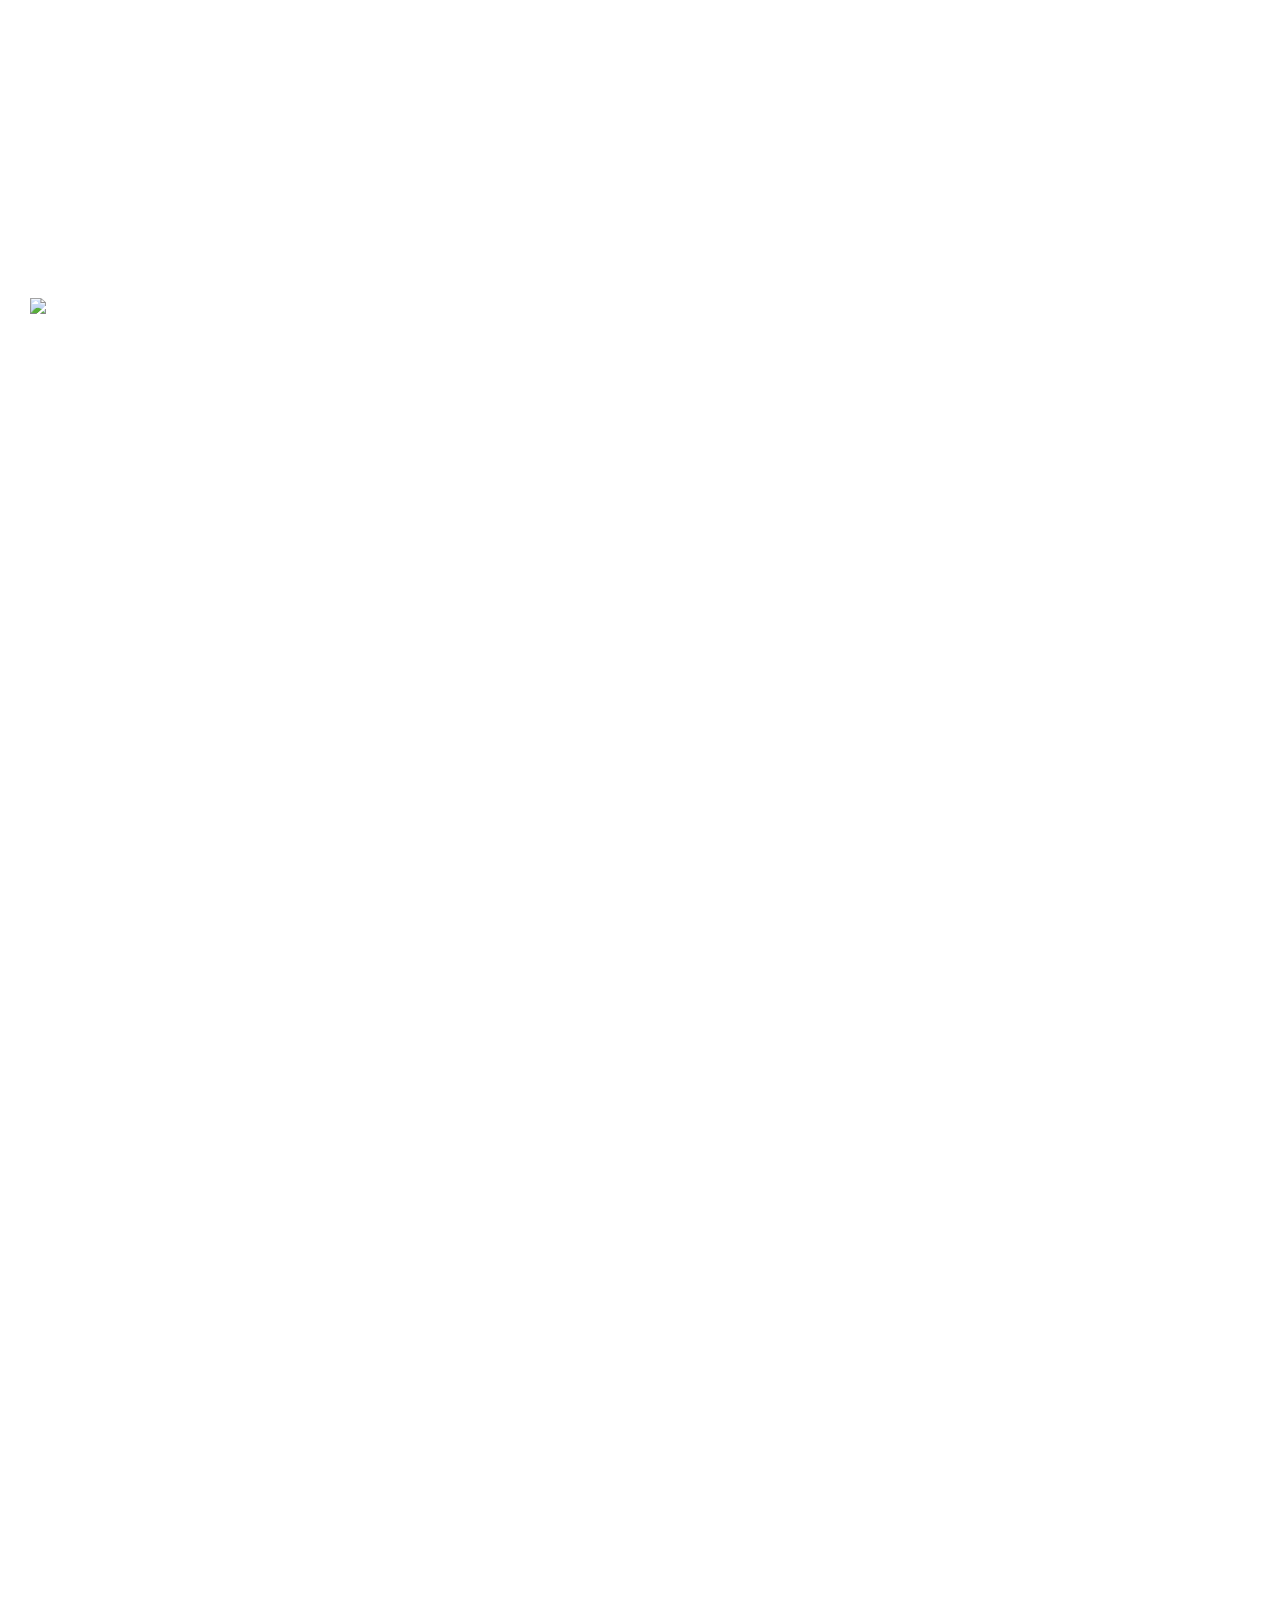
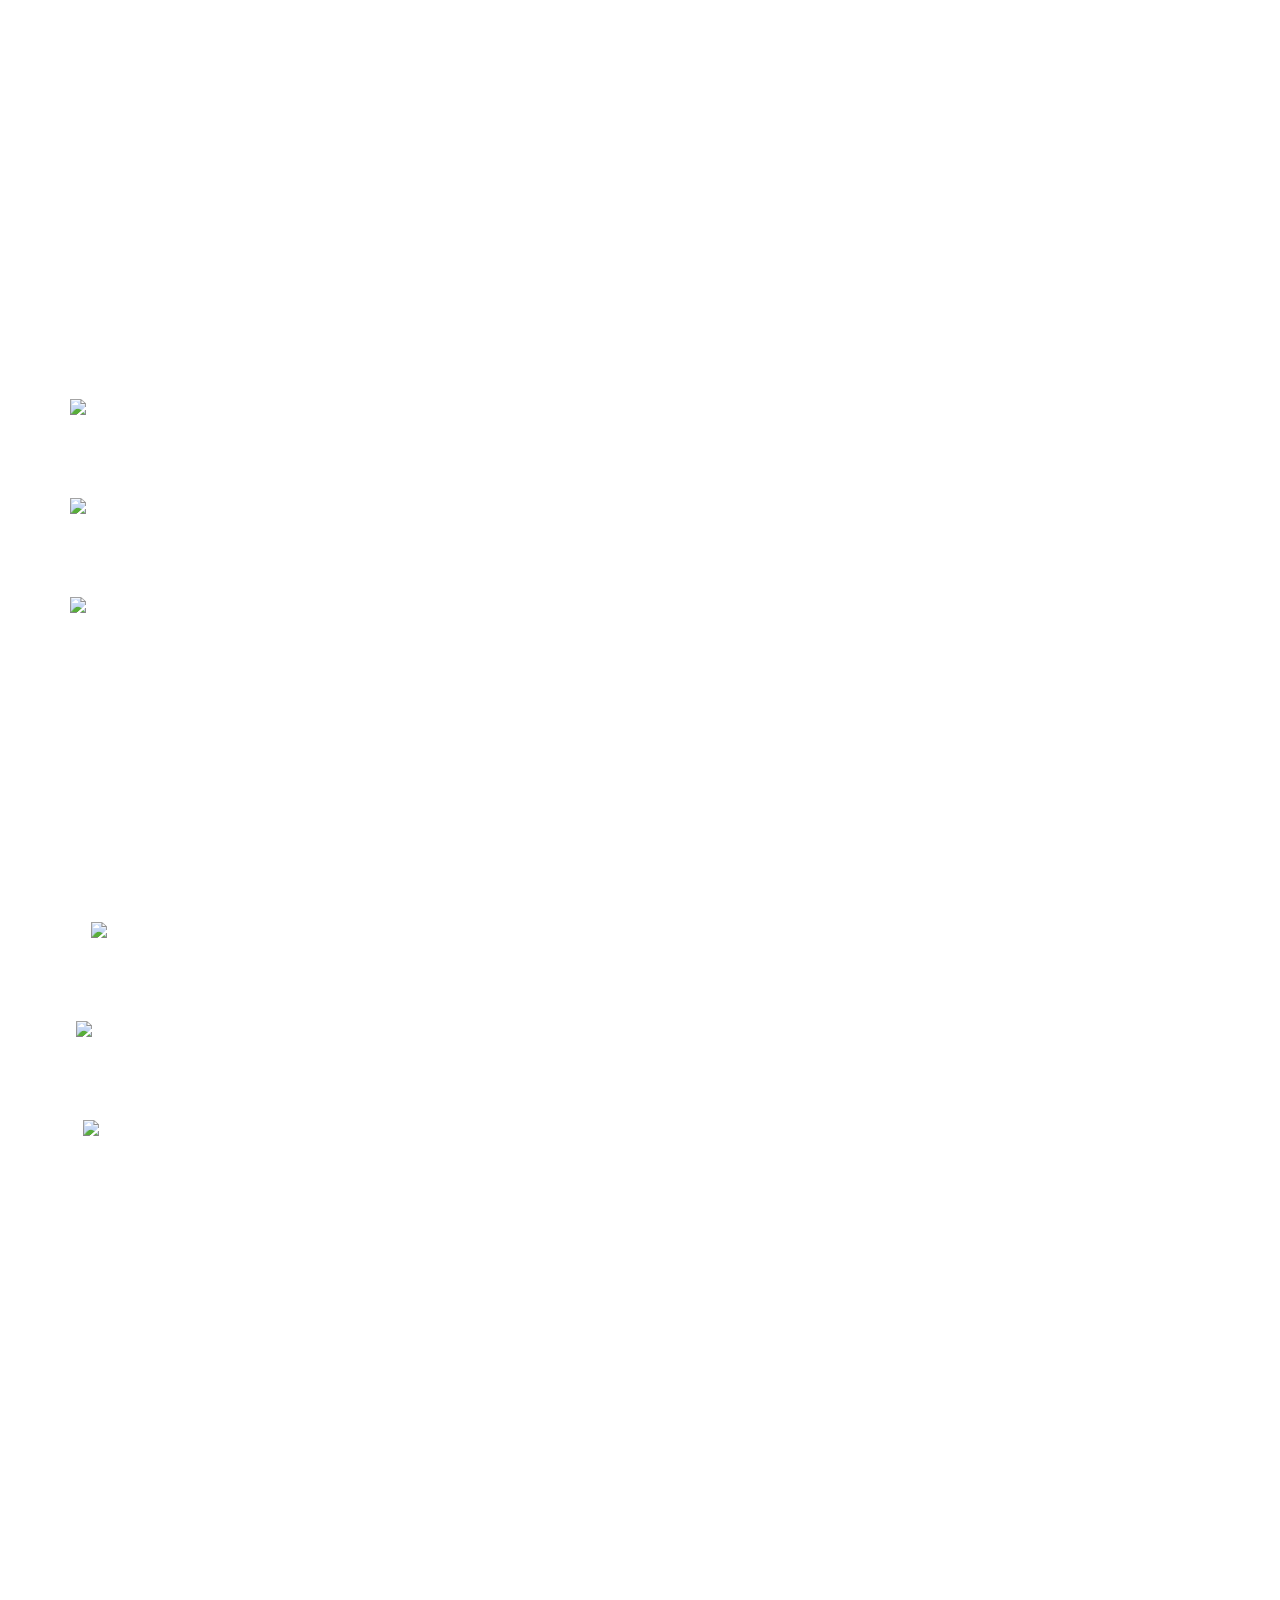
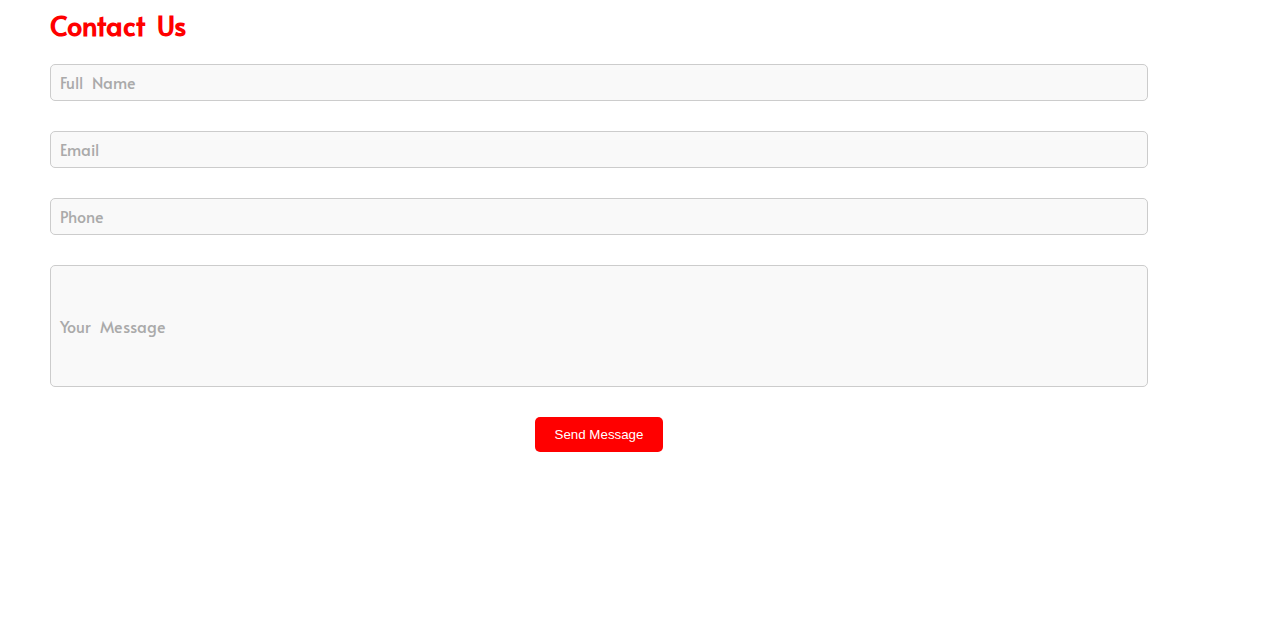
==== index.html @ 54fe3d12 "Update index.html" ====
<!DOCTYPE html>
<html lang="en">
<head>
    <meta charset="UTF-8">
    <meta name="nidhi mechanical works" content="rathod mechanic works ">
    <title>Nidhi Mechanical Works </title>
    <link rel="stylesheet" href="nmw.css">
    <link rel="stylesheet" href="https://cdnjs.cloudflare.com/ajax/libs/font-awesome/4.7.0/css/font-awesome.min.css">
    <link href='https://fonts.googleapis.com/css?family=Alata' rel='stylesheet'>
</head>
<body>
    <header>
        <h1>Nidhi Mechanical Works
        </h1>
        <nav>
            <ul>
              
               <li><a href="#home">Home</a></li> 
                <li><a href="#work">Work</a></li> 
                <li><a href="#about">About Us</a></li>
                 <li><a href="#gallery"> Gallery</a></li>
                <li><a href="#contact">Contact</a></li>
            </ul>
        </nav>
    </header>
       
       <!-- Home -->
       
       
    <section id="home">
        <h2>Welcome to Our Factory</h2> <br>
        <div class="factory">
          
       <div class="img">
        <img src="https://i.imgur.com/07SWinm.jpeg" alt="factory"  height="5%"
        width="97%"
         /></div> 
        </div>
        <p>We are glad you came to our web site.   
          
          We specialize in high-precision iron cutting for various industrial.
          </p>  <br>
        <h2> 
        What we have and what we do ?
        </h2>
        <p>
        We have good machines. So we are doing a good work for the customers. We have all foreign machines. <br>
           Nidhi Mechanic Works, a company started in the year 2003  with the objective of manufacturing and being the best in quality turning work and shafting.We Preparing shafting of drawing machine, preparing shafting of drill machine. and to do finishing work in all such safting.</p>
       
    </section>
    
    
    <!-- work -->
    
    
    <section id="work">
       <br>  <h2>Our Work</h2>
       <br>  <ul>
            <li> Round cutting of safting</li>
            <li>Keyways in Safting</li>
            <li> To hall in Safting</li>
            <li> Safting Grinding for Finishing Work</li>
        </ul>
      <br>   <h2> Why choose Us </h2>
     <br>    <ul>
          <li>Good Work</li>
          <li>Good Finishing</li>
          <li>Affordable Price </li>
          <li>20+ years Experience</li>
          <li>Good machinery Work</li>
        </ul>
    </section>
    
    <!-- About -->
    
    
    
    <section id="about">
      <br>   <h2>About Us</h2>
      <br>   <p>We are a leading provider of iron cutting Work with over 20 years of experience in the industry.</p>
      <br>   <p> Nidhi Mechanical Works, a company started in the year 2003 with the objective of manufacturing and being the best in quality turning shafting works.
          Strength and Durability in our Products are the Trust of our Happy Customers Our mission is to provide high quality work at affordable prices.
            In onler to reach high production demand, we have a very established infrastructure. Our factory are located in Bhavnagar, Gujarat, We have a very high capable group of work as well as good management and good human resource for regular production.</p>
    </section>
    
    
    <!-- gallery -->
    
    
    <section id="gallery">
      
     <br>  <h2>Gallery</h2>
      <br>
      
         
          <h4>Our Machine picture.</h4>
          <div class="photo">
            <ul>
         <div class="img"> 
          <li>
        <h5>lathe Machine</h5>
        <img src="https://encrypted-tbn0.gstatic.com/images?q=tbn:ANd9GcSq-phpuHJyhVMEhT5Mqa6Eh9kjVAlVSF0t5LxPYrypfiownYCtOdJMGN9v&s=10" alt="lathe machine"
        height="3%"
        width="90%"> 
        </li></div> 
        
        <div class="img">
       <li>
        <h5>Milling Machine</h5>
        <img src="https://i.imgur.com/EihveSN.jpeg" alt="Milineg Machine"
        height="6%"
        width="90%">
        </li> </div> 
        
        <div class="img">
        <li>
        <h5>Drill Machine</h5>
         <img src="https://i.imgur.com/UldyPXy.jpeg" alt="Drill Machjne"
         height="3%"
         width="90%">
         </li></div> 
          </ul>
          </div>
           <br>
           
           
            <h4> Our Work Photo</h4> 
            <div class="photo">
           <ul>
          <br>
           <div class="img">
           <li>
              <h5>Rope Machine shaft</h5> 
              <img src="https://i.imgur.com/I9YmWZI.jpeg" alt="rope shaft"
              height="3%"
              width="90%">
              </li></div> 
        
       <div class="img">
        <li>
          <h5>rope machine shaft</h5>
            <img src="https://i.imgur.com/Wcy3KSw.jpeg" alt="rope machine"
            height="3%"
            width="90%">
        </li></div> 
        
        
        <div class="img">
        <li>
          <h5>rope machine shaft</h5>
          <img src="https://i.imgur.com/yXbHE1p.jpeg" alt="rope Twister"
          height="5%"
           width="90%">
        </li></div> 
       
       
           <div class="img">
             <li>
          <h5>rope machine shaft</h5>
          <img src="https://i.imgur.com/FKo4Sv0.jpeg" alt="rope Twister"
          height="3%"
           width="90%">
        </li></div> 
           
          <div class="img">
          <li>
          <h5>Keyway</h5>
          <img src="https://i.imgur.com/VtBjULL.jpeg" alt="key ways"
          height="5%"
           width="90%">
        </li>
           </div> 
            
          </ul>
          
          
           </div>
    </section>
    
    
    <!-- contact -->
    
    
    
    <section id="contact">
      <br>   <h2>Contact Us</h2>
        <a href="mailto:rathodvivek631@gmail.com"><i class="fa fa-envelope" style="font-size:18px">rathodvivek631@gmail.com</i></a>
   <br>
        <a href="tel:+91-8735890374"><i class="fa fa-phone" style="font-size:18px">+91-8735890374</i></a>
       
         <br>
        <a href="">
          <i class="fa fa-address-card" style="font-size:18px"> 60 - Parmeshwar park , Top-3 Circal , Bhavnagar,
         Gujarat - 364002</i>  </a>
       
       
       
     <div class="icon">
     <a href="https://www.instagram.com/rathod_3075"><i class="fa fa-instagram" style="font-size:18px"> Instagram</i> </a>
     
      <br>
    <a href="https://wa.me/qr/QIV6PLJ7AFIHM1"><i class="fa fa-whatsapp" style="font-size:18px">WhatsApp 
     </i></a>
     <br>
     
    <a href="https://www.facebook.com/profile.php?id=100091670036107&mibextid=ZbWKwL"><i class="fa fa-facebook" style="font-size:18px"> Facebook</i></a
    
      <br>
    <a href="tel+918735890374"><i class="fa fa-phone" style="font-size:18px">phone no</i></a>
      </div>
     
      <br>
      <br>
      
<!-- <form> -->

    <div class="contact-form">
        <h2>Contact Us</h2>
        <form action="mailto: rathodvivek631@gmail.com" method="post">
         
            <div class="input-box">
                <input type="text" name="name" required>
                <label for="name">Full Name</label>
            </div>
            <div class="input-box">
                <input type="email" name="email" required>
                <label for="email">Email</label>
            </div>
            <div class="input-box">
                <input type="tel" name="phone" required>
                <label for="phone">Phone</label>
            </div>
            <div class="input-box">
                <textarea name="message" required></textarea>
                <label for="message">Your Message</label>
            </div>
            <div class="submit-btn">
                <button type="submit">Send Message</button>
            </div>
    </div>
</html>
        
        
    </section>
    
    
    <!-- footer -->
    
    <footer>
               <a href="#">Home</a>
								<a href="#work">Work</a> 
								<br>
								<a href="#about">About us</a>
								<a href="#gallery">Gallery</a> 
								<a href="#contact">Contact</a>
								
        <p>&copy; 2024 Rathod Mechanical Works</p>
    </footer>
</body>
</html>
---- nmw.css ----
body {
    font-family: 'Alata';font-size: 18px;
    margin: 0;
    padding: 0;
    color: white;
    background-image: url(https://cdn.photoroom.com/v2/image-cache?path=gs://background-7ef44.appspot.com/backgrounds_v3/black/Photoroom_black_background_extremely_fine_texture_only_black_co_c756a0c0-4895-4275-845b-7a20f085e432.jpg);
    background-size: cover;
    word-spacing: 5px;
    
}

header {
    background-image: url(https://cdn.photoroom.com/v2/image-cache?path=gs://background-7ef44.appspot.com/backgrounds_v3/black/Photoroom_black_background_extremely_fine_texture_only_black_co_c756a0c0-4895-4275-845b-7a20f085e432.jpg);
    color: #fff;
    background-size: cover;
    padding: 1em 0;
    text-align: center;
    word-spacing: 10px;
}

header h1 {
    margin: 1%;
    text-shadow: 4px 5px 20px white;
    transform: unset 10px;
    translate: 6s ;
    
}

h2{
  text-align: center;
  color: white;
  text-shadow: 5px 2px 25px white;
  
}

nav ul {
    list-style-type: none;
    padding: 0;
    text-shadow: 5px 10px 18px red;
}

nav ul li {
    display: inline;
    margin: 0 10px;
}

nav ul li a {
    color: white;
    text-decoration: underline;
}


section {
    padding: 20px;
    margin: 10px;
}

section h2 {
    color: white;
}
a {
  color: white;
  text-shadow: 5px 10px 25px white;
}
footer {
    word-spacing: 10px;
    color: #fff;
    text-align: center;
    padding: 10px 0;
    width: 100%;
    text-shadow: 5px 10px 26px white;
    background-image: url(https://cdn.photoroom.com/v2/image-cache?path=gs://background-7ef44.appspot.com/backgrounds_v3/black/Photoroom_black_background_extremely_fine_texture_only_black_co_c756a0c0-4895-4275-845b-7a20f085e432.jpg);
    background-size: cover;
}

footer a {
  margin: 0 10px;
  color: white;
}


.icon a{
  color: white;
  text-shadow: 5px 10px 25px white;
} 

.img{ 
  
  display: flex ;
  align-items: center;
}

.icon:hover{
  color: #f5f5f5;
  transition: 6s;
}

.img:active{ 
  filter: drop-shadow(5px 5px 20px white );
}

a:hover {
    color: black;
    text-decoration: double;
    filter: drop-shadow(10px 7px 10px darkblue);
}

nav ul li a:hover {
    color: black;
    text-decoration: double;
}


nav ul li a:active{
  text-shadow: 2px 2px 13px darkcyan;
}

.photo {
    perspective: 1000px;
}

.photo {
    height: 400px;
    width: 98%;
    background-image: url(https://cdn.photoroom.com/v2/image-cache?path=gs://background-7ef44.appspot.com/backgrounds_v3/black/Photoroom_black_background_extremely_fine_texture_only_black_co_c756a0c0-4895-4275-845b-7a20f085e432.jpg);
    border-radius: 15px;
    overflow: scroll;
    transition: transform 0.5s;
    transform-style: preserve-3d;
    box-shadow: 0 10px 20px white;
    text-align: center;
}

.contact-form {
  padding: 20px;
    border-radius: 10px;
    box-shadow: 0 4px 20px white;
    width: 90%;
    background-image: url(https://cdn.photoroom.com/v2/image-cache?path=gs://background-7ef44.appspot.com/backgrounds_v3/black/Photoroom_black_background_extremely_fine_texture_only_black_co_c756a0c0-4895-4275-845b-7a20f085e432.jpg);
    background-size: cover;
}
.contact-form h2 {
    text-align: center;
    margin-bottom: 20px;
    color: red;
    display: flex;
}

.input-box {
  margin: auto;
    position: relative;
    margin-bottom: 30px;
    display: flex;
}

.input-box input,
.input-box textarea {
    width: 100%;
    padding: 10px;
    background-color: #f9f9f9;
    border: 1px solid #ccc;
    border-radius: 5px;
    outline: none;
    transition: 0.3s ease;
    display: flex;
}

.input-box textarea {
    height: 100px;
    resize: none;
    display: flex;
}

.input-box label {
    position: absolute;
    top: 50%;
    left: 10px;
    transform: translateY(-50%);
    color: #aaa;
    font-size: 16px;
    pointer-events: none;
    transition: 0.3s ease;
}

.input-box input:focus ~ label,
.input-box input:valid ~ label,
.input-box textarea:focus ~ label,
.input-box textarea:valid ~ label {
    top: 0;
    left: 10px;
    color: #007bff;
    font-size: 12px;
    background-color: #ffffff;
    padding: 0 5px;
}

.input-box input:focus,
.input-box textarea:focus {
    border-color: #007bff;
}

.submit-btn {
    text-align: center;
}

.submit-btn button {
    background-color: red;
    color: #ffffff;
    padding: 10px 20px;
    border: none;
    border-radius: 5px;
    cursor: pointer;
    transition: background-color 0.3s ease;
}

.submit-btn button:hover {
    background-color: #0056b3;
}
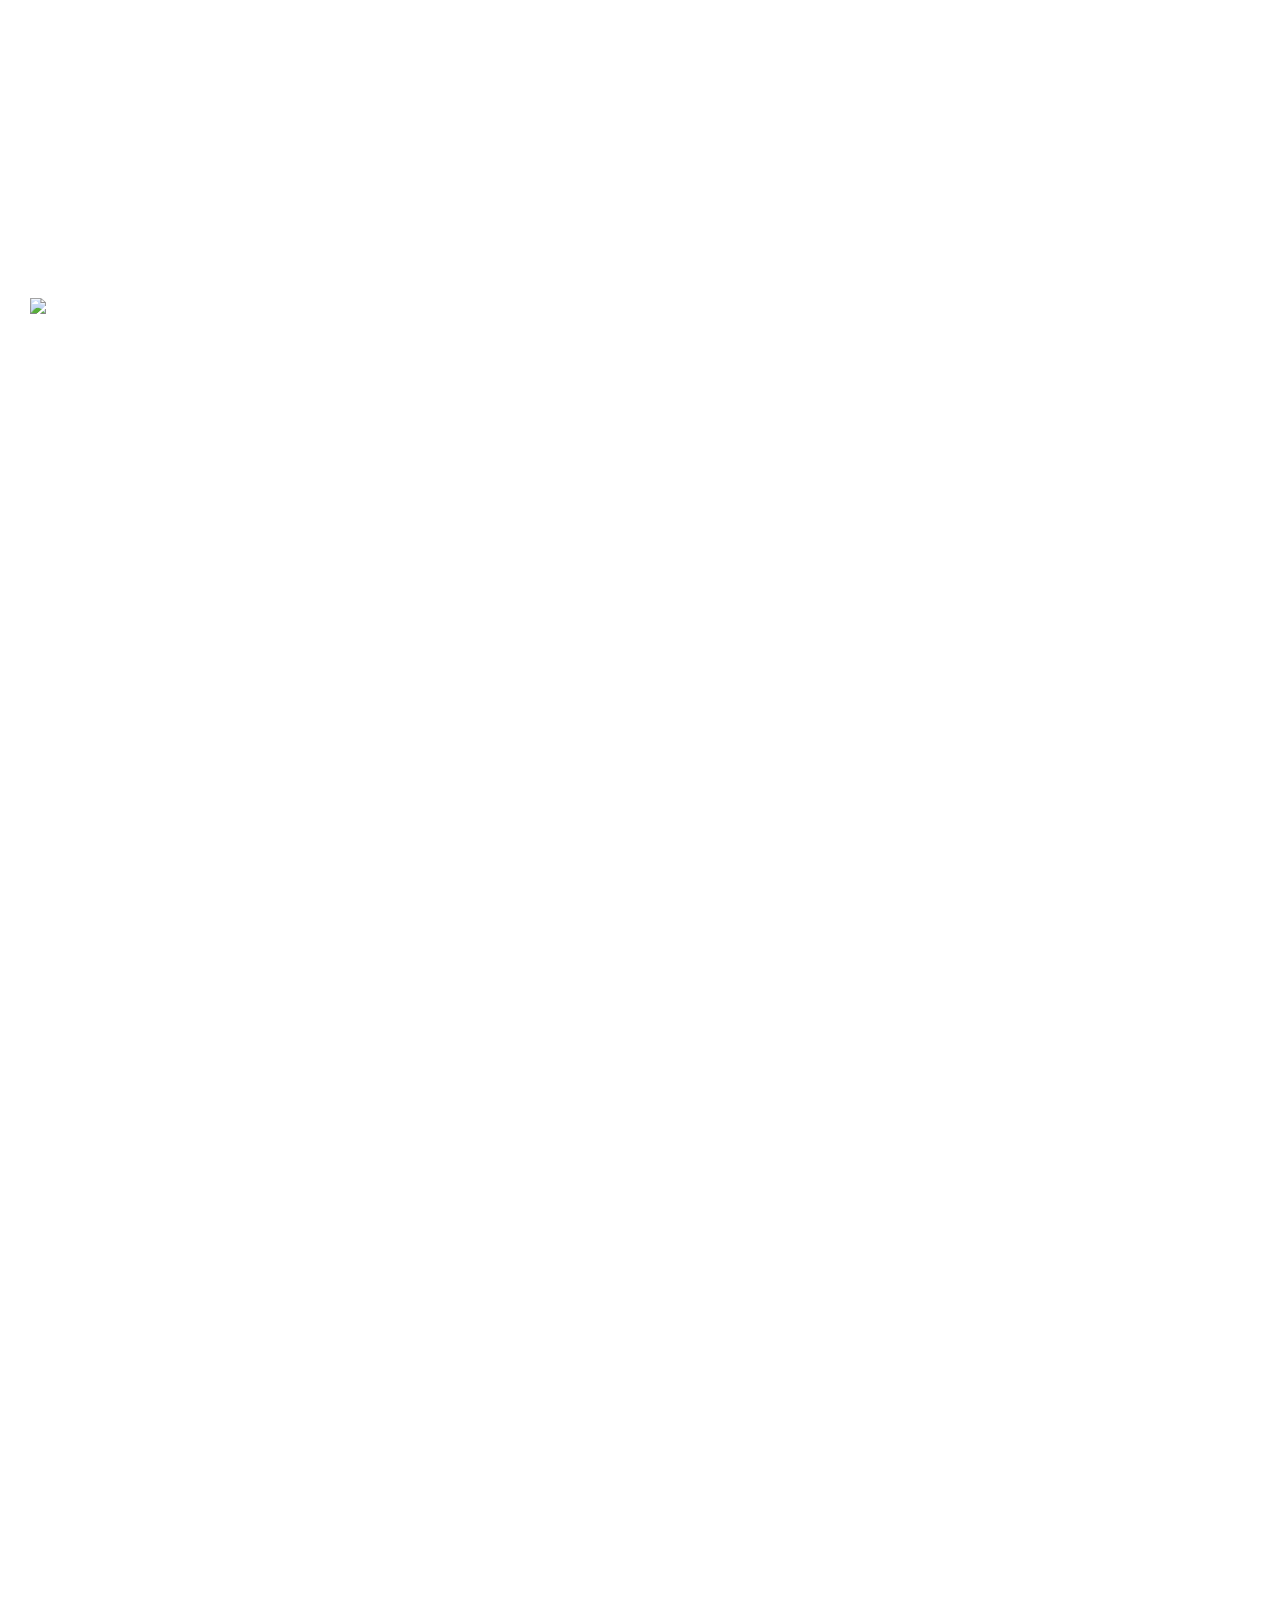
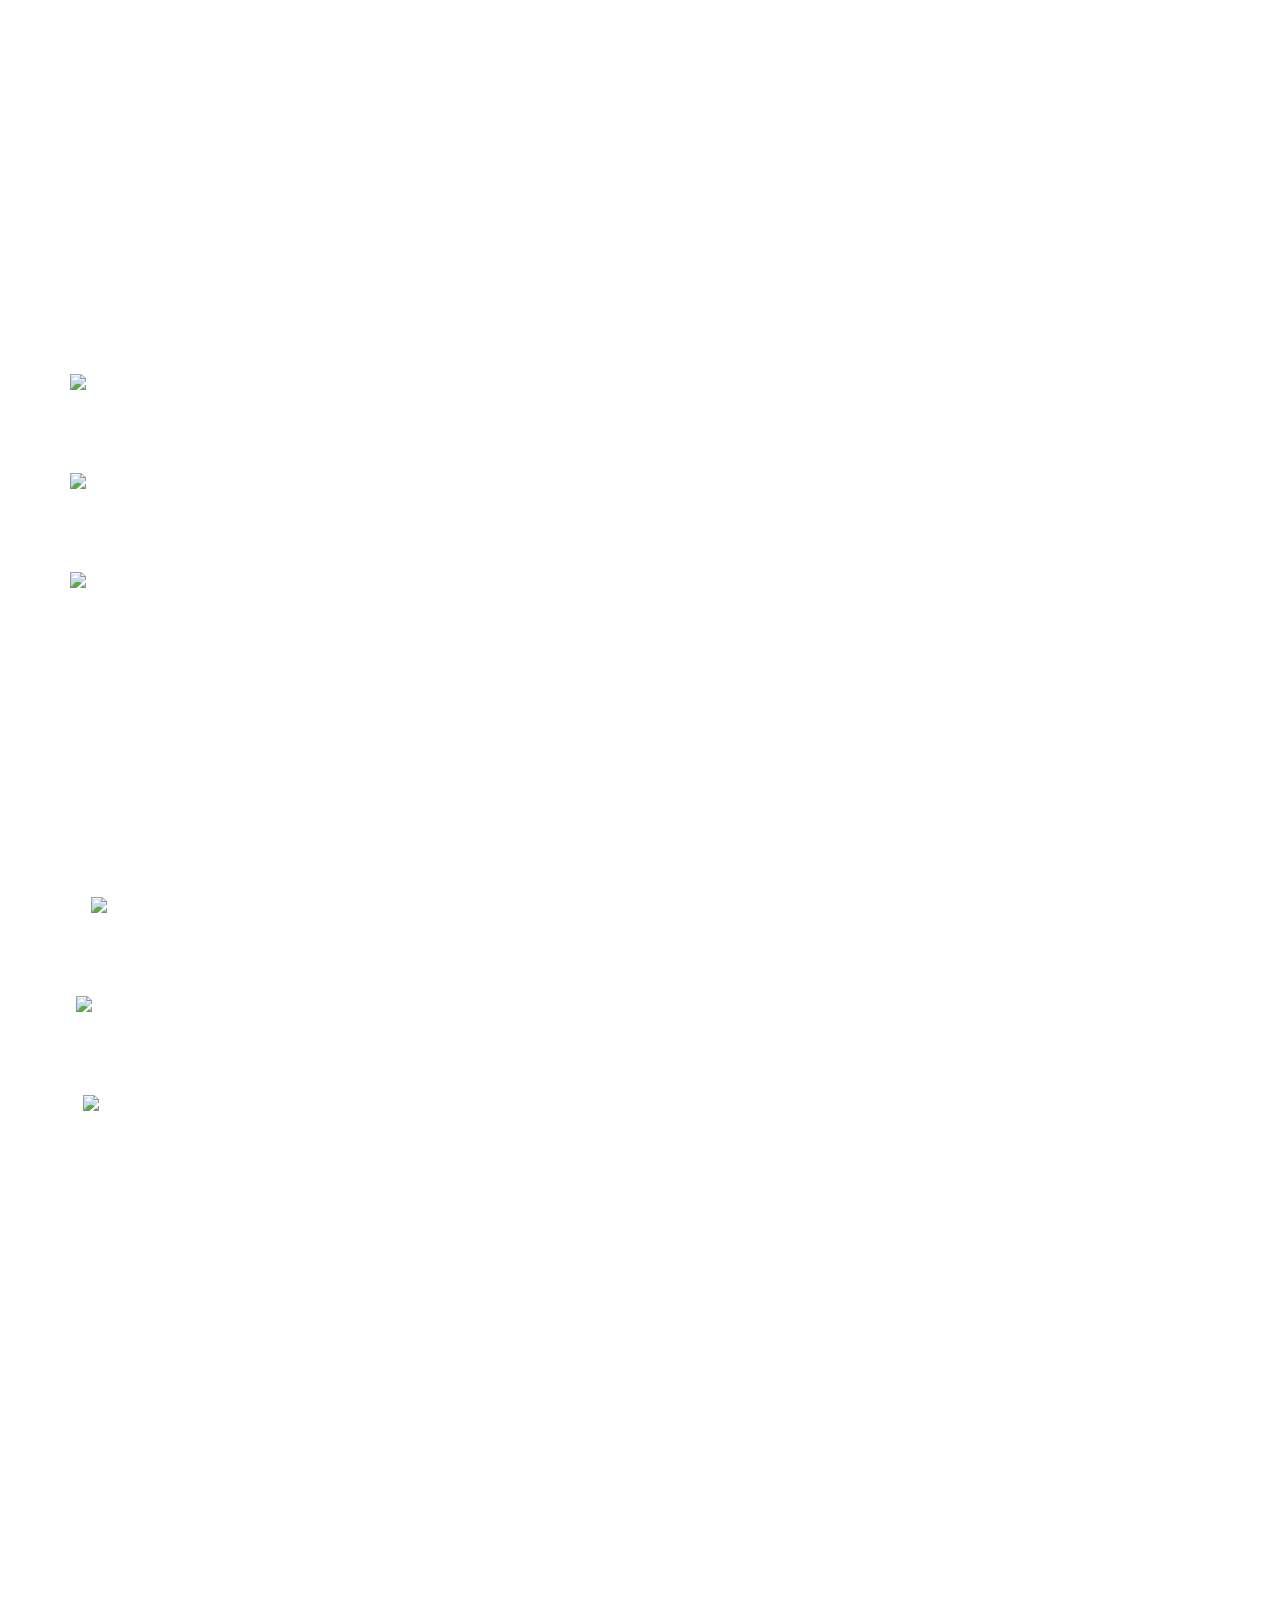
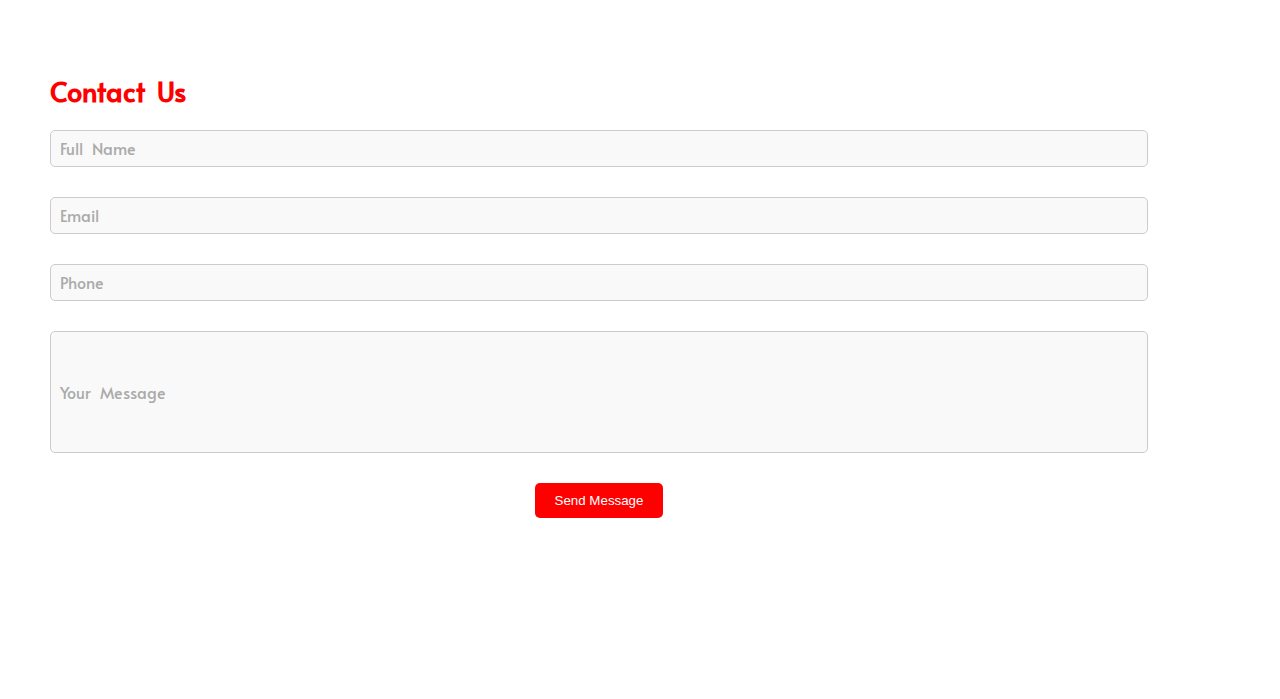
==== commit 559c9501: "Update index.html" ====
--- a/index.html
+++ b/index.html
@@ -45,7 +45,7 @@
         </h2>
         <p>
         We have good machines. So we are doing a good work for the customers. We have all foreign machines. <br>
-           Nidhi Mechanic Works, a company started in the year 2003  with the objective of manufacturing and being the best in quality turning work and shafting.We Preparing shafting of drawing machine, preparing shafting of drill machine. and to do finishing work in all such safting.</p>
+           Nidhi Mechanic Works, a company started in the year 2003  with the objective of manufacturing and being the best in quality turning work and shafting.We Preparing shafting of rope machine, preparing shafting of drill machine. and to do finishing work in all such safting.</p>
        
     </section>
     
@@ -184,29 +184,28 @@
     
     <section id="contact">
       <br>   <h2>Contact Us</h2>
-        <a href="mailto:rathodvivek631@gmail.com"><i class="fa fa-envelope" style="font-size:18px">rathodvivek631@gmail.com</i></a>
+        <a href="mailto:rathodvivek631@gmail.com"><i class="fa fa-envelope" style="font-size: 36px">rathodvivek631@gmail.com</i></a>
    <br>
-        <a href="tel:+91-8735890374"><i class="fa fa-phone" style="font-size:18px">+91-8735890374</i></a>
-       
+        <a href="tel:+91-8735890374"><i class="fa fa-phone" style="font-size: 36px">+91-8735890374</i></a>
+        <br>
          <br>
         <a href="">
-          <i class="fa fa-address-card" style="font-size:18px"> 60 - Parmeshwar park , Top-3 Circal , Bhavnagar,
+          <i class="fa fa-address-card" style="font-size: 36px"> 60 - Parmeshwar park , Top-3 Circle , Bhavnagar,
          Gujarat - 364002</i>  </a>
        
        
        
      <div class="icon">
-     <a href="https://www.instagram.com/rathod_3075"><i class="fa fa-instagram" style="font-size:18px"> Instagram</i> </a>
+     <a href="https://www.instagram.com/rathod_3075"><i class="fa fa-instagram" style="font-size:36px"> Instagram</i> </a>
      
       <br>
-    <a href="https://wa.me/qr/QIV6PLJ7AFIHM1"><i class="fa fa-whatsapp" style="font-size:18px">WhatsApp 
+    <a href="https://wa.me/qr/QIV6PLJ7AFIHM1"><i class="fa fa-whatsapp" style="font-size:36px">WhatsApp 
      </i></a>
      <br>
      
-    <a href="https://www.facebook.com/profile.php?id=100091670036107&mibextid=ZbWKwL"><i class="fa fa-facebook" style="font-size:18px"> Facebook</i></a
-    
-      <br>
-    <a href="tel+918735890374"><i class="fa fa-phone" style="font-size:18px">phone no</i></a>
+    <a href="https://www.facebook.com/profile.php?id=100091670036107&mibextid=ZbWKwL"><i class="fa fa-facebook" style="font-size:36px"> Facebook</i></a
+    
+      <br>
       </div>
      
       <br>
@@ -254,7 +253,7 @@
 								<a href="#gallery">Gallery</a> 
 								<a href="#contact">Contact</a>
 								
-        <p>&copy; 2024 Rathod Mechanical Works</p>
+        <p>&copy; 2024 Nidhi Mechanical Works</p>
     </footer>
 </body>
 </html>
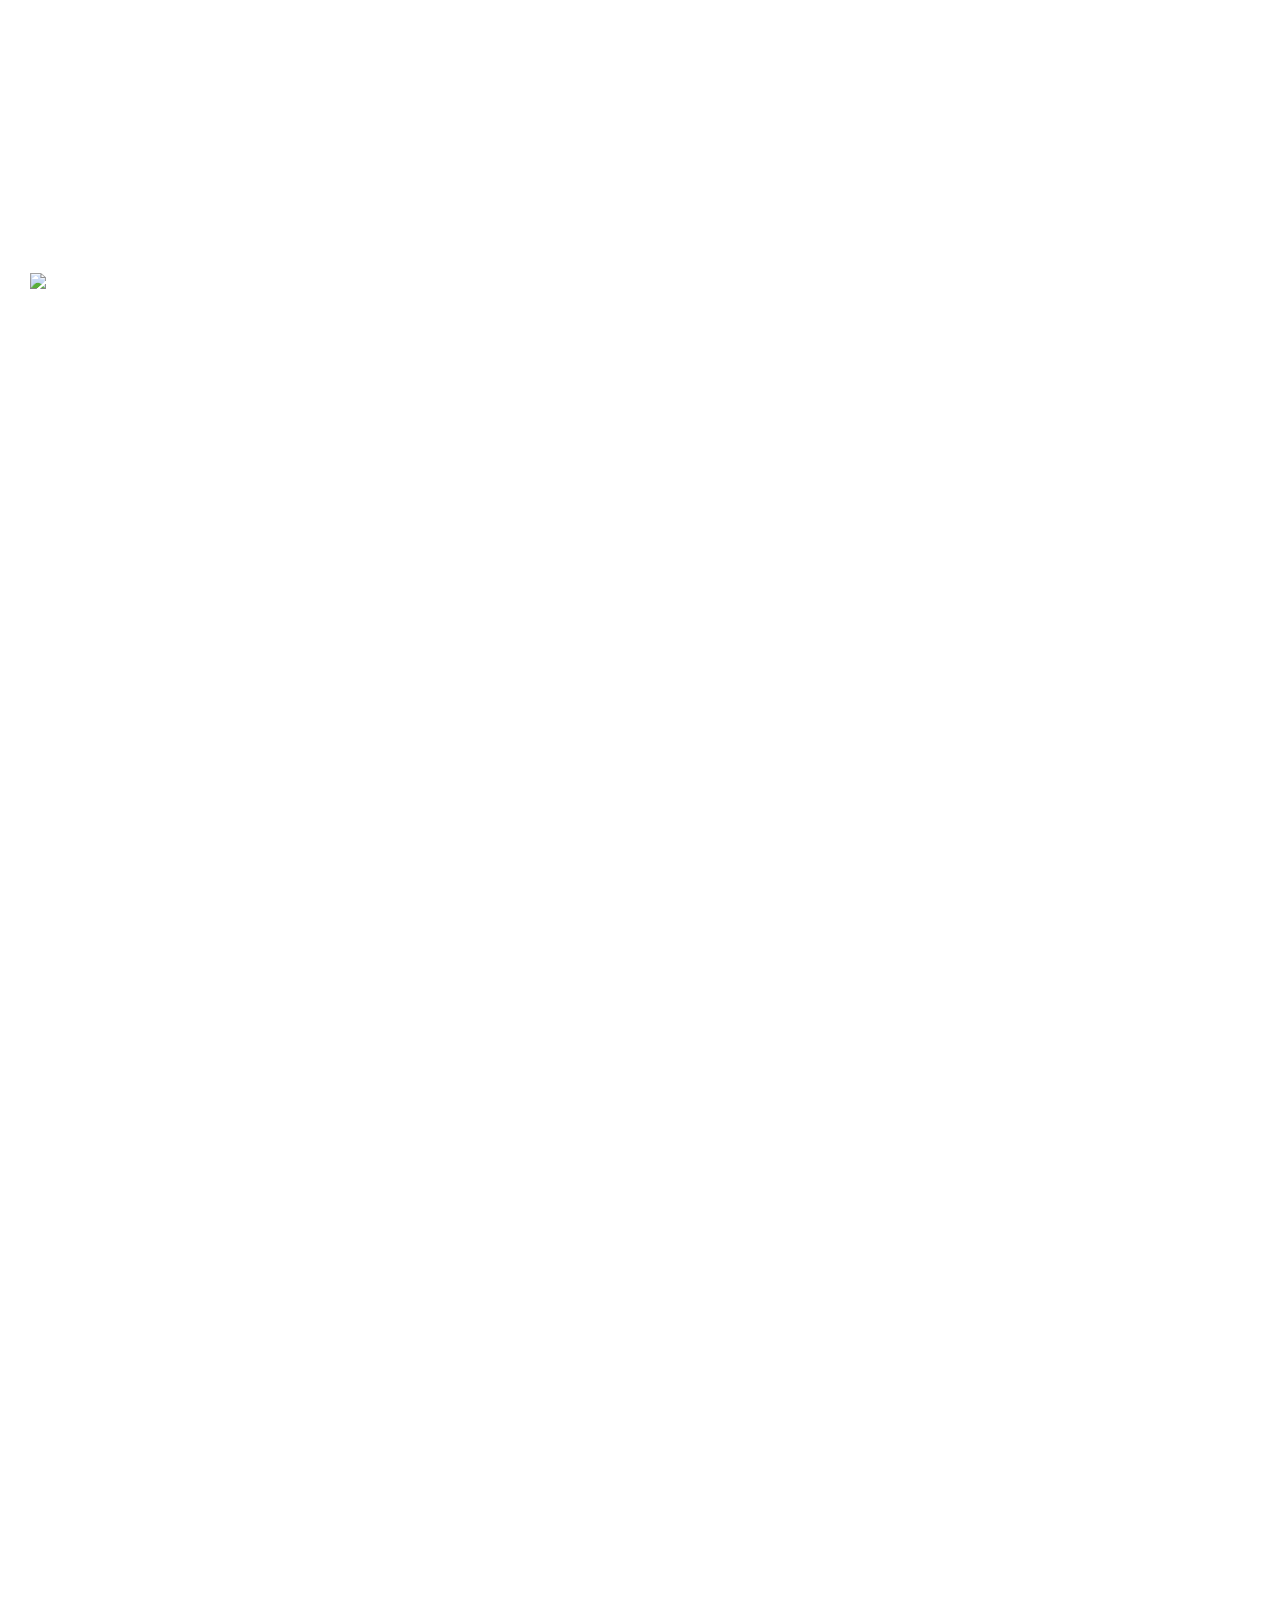
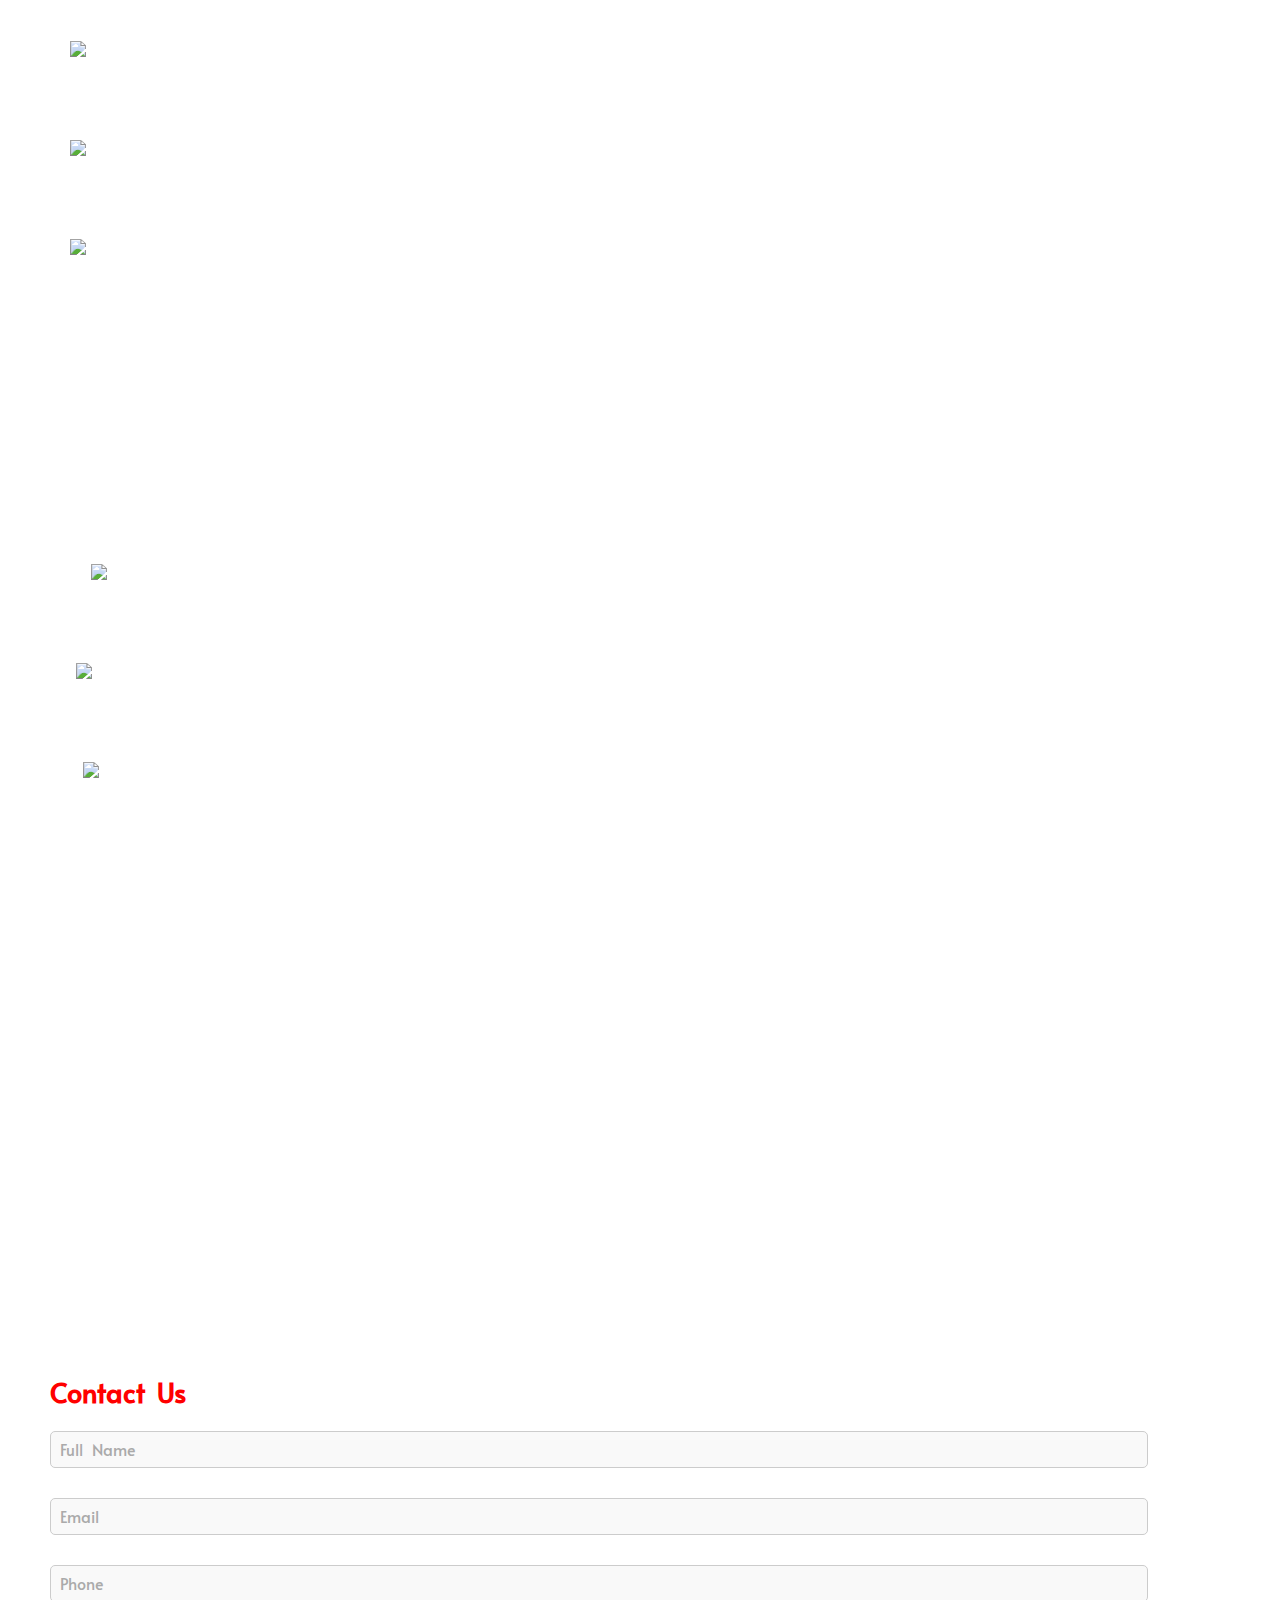
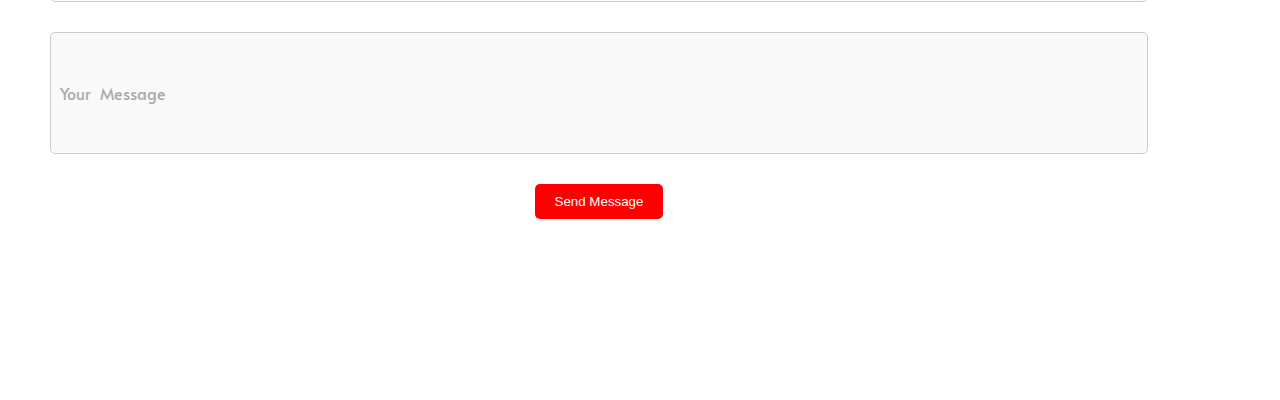
==== commit 7452097e: "Update index.html" ====
--- a/index.html
+++ b/index.html
@@ -28,7 +28,7 @@
        
        
     <section id="home">
-        <h2>Welcome to Our Factory</h2> <br>
+        <h2>Welcome to Our Factory</h2>
         <div class="factory">
           
        <div class="img">
@@ -39,13 +39,13 @@
         <p>We are glad you came to our web site.   
           
           We specialize in high-precision iron cutting for various industrial.
-          </p>  <br>
+          </p>
         <h2> 
         What we have and what we do ?
         </h2>
         <p>
         We have good machines. So we are doing a good work for the customers. We have all foreign machines. <br>
-           Nidhi Mechanic Works, a company started in the year 2003  with the objective of manufacturing and being the best in quality turning work and shafting.We Preparing shafting of rope machine, preparing shafting of drill machine. and to do finishing work in all such safting.</p>
+           Nidhi Mechanic Works, a company started in the year 2003  with the objective of manufacturing and being the best in quality turning work and shafting.We Preparing shafting of drawing machine, preparing shafting of drill machine. and to do finishing work in all such safting.</p>
        
     </section>
     
@@ -54,15 +54,15 @@
     
     
     <section id="work">
-       <br>  <h2>Our Work</h2>
-       <br>  <ul>
+        <h2>Our Work</h2>
+        <ul>
             <li> Round cutting of safting</li>
             <li>Keyways in Safting</li>
             <li> To hall in Safting</li>
             <li> Safting Grinding for Finishing Work</li>
         </ul>
-      <br>   <h2> Why choose Us </h2>
-     <br>    <ul>
+        <h2> Why choose Us </h2>
+        <ul>
           <li>Good Work</li>
           <li>Good Finishing</li>
           <li>Affordable Price </li>
@@ -76,9 +76,9 @@
     
     
     <section id="about">
-      <br>   <h2>About Us</h2>
-      <br>   <p>We are a leading provider of iron cutting Work with over 20 years of experience in the industry.</p>
-      <br>   <p> Nidhi Mechanical Works, a company started in the year 2003 with the objective of manufacturing and being the best in quality turning shafting works.
+        <h2>About Us</h2>
+        <p>We are a leading provider of iron cutting Work with over 20 years of experience in the industry.</p>
+        <p> Nidhi Mechanical Works, a company started in the year 2003 with the objective of manufacturing and being the best in quality turning shafting works.
           Strength and Durability in our Products are the Trust of our Happy Customers Our mission is to provide high quality work at affordable prices.
             In onler to reach high production demand, we have a very established infrastructure. Our factory are located in Bhavnagar, Gujarat, We have a very high capable group of work as well as good management and good human resource for regular production.</p>
     </section>
@@ -89,7 +89,7 @@
     
     <section id="gallery">
       
-     <br>  <h2>Gallery</h2>
+      <h2>Gallery</h2>
       <br>
       
          
@@ -183,31 +183,32 @@
     
     
     <section id="contact">
-      <br>   <h2>Contact Us</h2>
-        <a href="mailto:rathodvivek631@gmail.com"><i class="fa fa-envelope" style="font-size: 36px">rathodvivek631@gmail.com</i></a>
-   <br>
-        <a href="tel:+91-8735890374"><i class="fa fa-phone" style="font-size: 36px">+91-8735890374</i></a>
-        <br>
-         <br>
+        <h2>Contact Us</h2>
+        <a href="mailto:rathodvivek631@gmail.com"><i class="fa fa-envelope" style="font-size:18px">rathodvivek631@gmail.com</i></a>
+        <br>
+        <br>
+        <a href="tel:+91-8735890374"><i class="fa fa-phone" style="font-size:18px">+91-8735890374</i></a>
+        <br>
+        <br>
         <a href="">
-          <i class="fa fa-address-card" style="font-size: 36px"> 60 - Parmeshwar park , Top-3 Circle , Bhavnagar,
+          <i class="fa fa-address-card" style="font-size:18px"> 60 - Parmeshwar park , Top-3 Circle , Bhavnagar,
          Gujarat - 364002</i>  </a>
-       
-       
+       <br>
+       <br>
        
      <div class="icon">
-     <a href="https://www.instagram.com/rathod_3075"><i class="fa fa-instagram" style="font-size:36px"> Instagram</i> </a>
+     <a href="https://www.instagram.com/rathod_3075"><i class="fa fa-instagram" style="font-size:18px"> Instagram</i> </a>
+     <br>
+     <br>
+    <a href="https://wa.me/qr/QIV6PLJ7AFIHM1"><i class="fa fa-whatsapp" style="font-size:18px">WhatsApp 
+     </i></a>
+     <br>
+     <br>
+    <a href="https://www.facebook.com/profile.php?id=100091670036107&mibextid=ZbWKwL"><i class="fa fa-facebook" style="font-size:18px"> Facebook</i></a
+     <br>
      
-      <br>
-    <a href="https://wa.me/qr/QIV6PLJ7AFIHM1"><i class="fa fa-whatsapp" style="font-size:36px">WhatsApp 
-     </i></a>
-     <br>
-     
-    <a href="https://www.facebook.com/profile.php?id=100091670036107&mibextid=ZbWKwL"><i class="fa fa-facebook" style="font-size:36px"> Facebook</i></a
-    
-      <br>
       </div>
-     
+      <br>
       <br>
       <br>
       
@@ -249,7 +250,7 @@
                <a href="#">Home</a>
 								<a href="#work">Work</a> 
 								<br>
-								<a href="#about">About us</a>
+								<a href="#about">About us</a
 								<a href="#gallery">Gallery</a> 
 								<a href="#contact">Contact</a>
 								
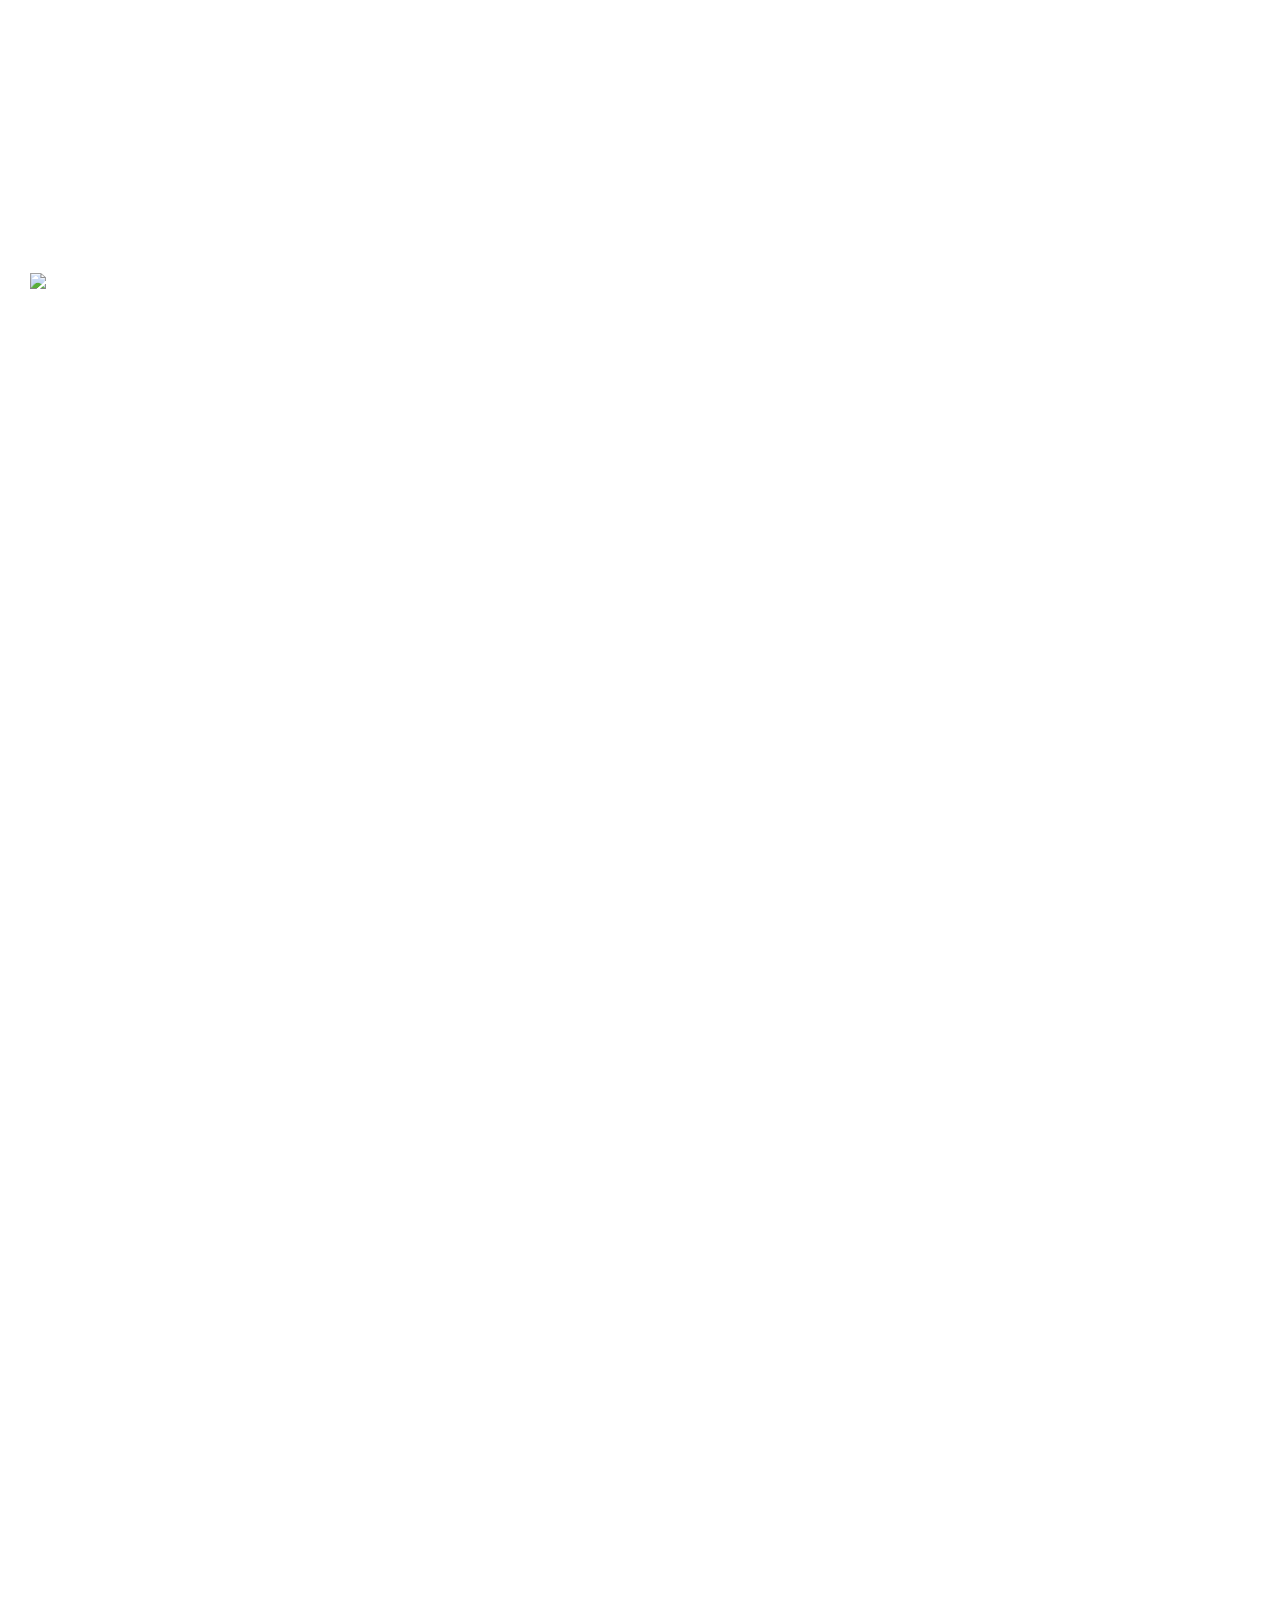
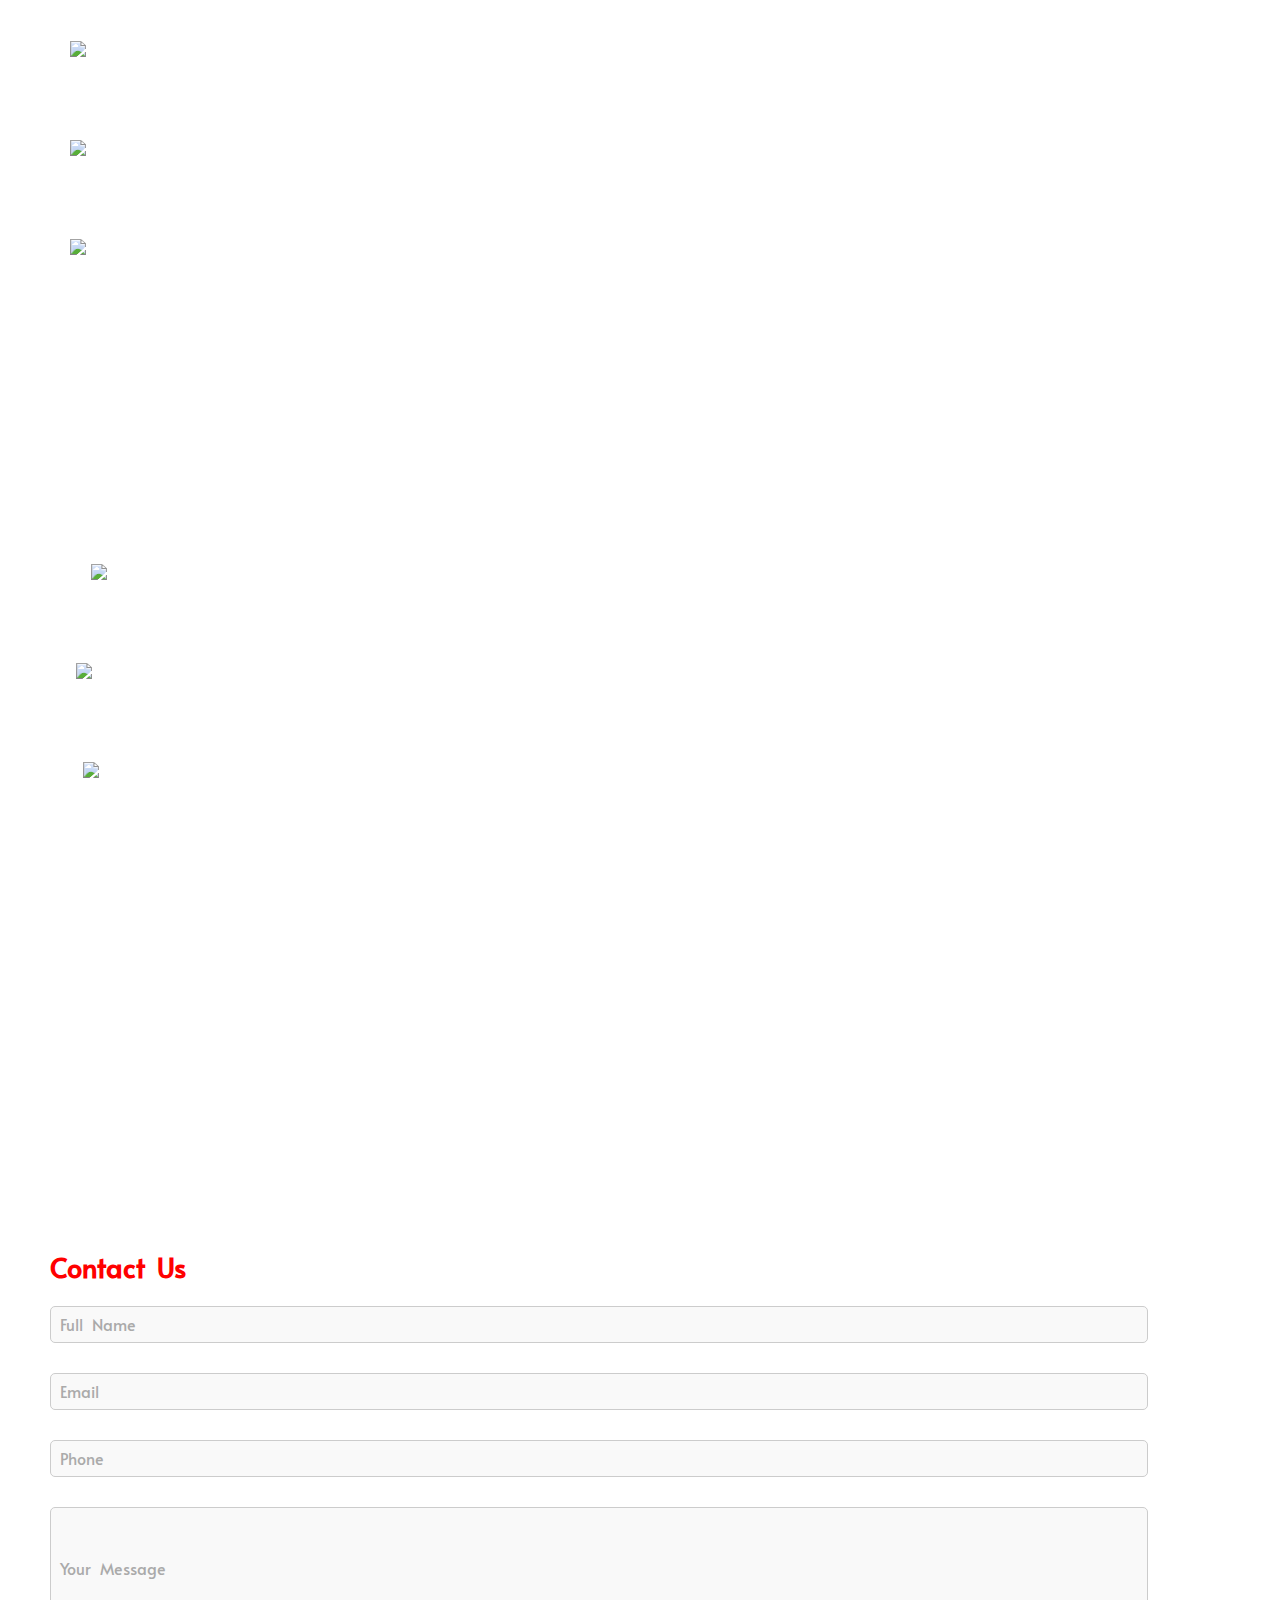
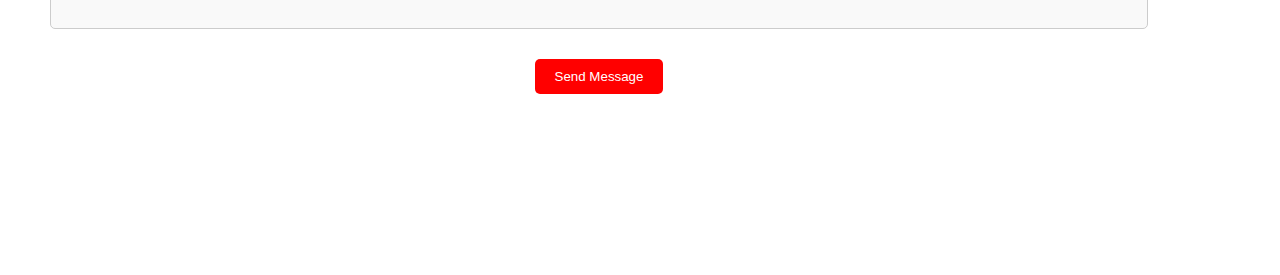
==== commit ee734779: "Update index.html" ====
--- a/index.html
+++ b/index.html
@@ -186,24 +186,24 @@
         <h2>Contact Us</h2>
         <a href="mailto:rathodvivek631@gmail.com"><i class="fa fa-envelope" style="font-size:18px">rathodvivek631@gmail.com</i></a>
         <br>
-        <br>
+       
         <a href="tel:+91-8735890374"><i class="fa fa-phone" style="font-size:18px">+91-8735890374</i></a>
         <br>
-        <br>
+        
         <a href="">
           <i class="fa fa-address-card" style="font-size:18px"> 60 - Parmeshwar park , Top-3 Circle , Bhavnagar,
          Gujarat - 364002</i>  </a>
        <br>
-       <br>
+       
        
      <div class="icon">
      <a href="https://www.instagram.com/rathod_3075"><i class="fa fa-instagram" style="font-size:18px"> Instagram</i> </a>
      <br>
-     <br>
+     
     <a href="https://wa.me/qr/QIV6PLJ7AFIHM1"><i class="fa fa-whatsapp" style="font-size:18px">WhatsApp 
      </i></a>
      <br>
-     <br>
+   
     <a href="https://www.facebook.com/profile.php?id=100091670036107&mibextid=ZbWKwL"><i class="fa fa-facebook" style="font-size:18px"> Facebook</i></a
      <br>
      
@@ -250,7 +250,7 @@
                <a href="#">Home</a>
 								<a href="#work">Work</a> 
 								<br>
-								<a href="#about">About us</a
+								<a href="#about">About us</a>
 								<a href="#gallery">Gallery</a> 
 								<a href="#contact">Contact</a>
 								
